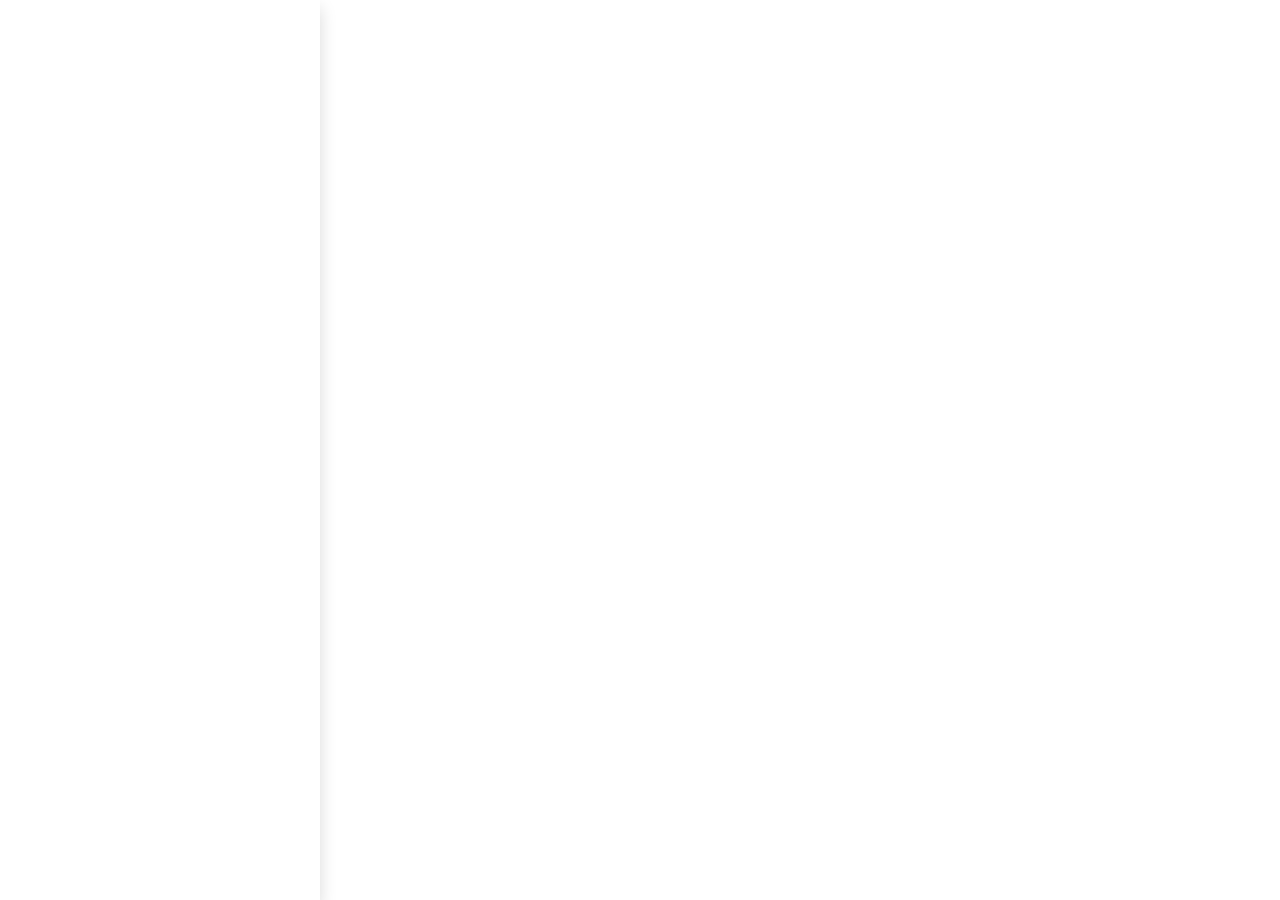
==== admin.html @ e313acd2 "Initial commit" ====
<!DOCTYPE html>
<html lang="en">
<head>
  <meta charset="UTF-8">
  <meta name="viewport" content="width=device-width, initial-scale=1.0">
  <link rel="stylesheet" href="./css/normalize.min.css">
  <link rel="stylesheet" href="./css/bootstrap.min.css">
  <link rel="stylesheet" href="./css/main.css">
  <title>Admin || EVOS</title>
</head>
<body>
  
  <div class="wrapper d-flex w-100 h-100">
    <div class="users w-25 h-100 shadow">
      
    </div>
  </div>

  <script src="./js/bootstrap.min.js"></script>
  <script src="./js/admin.js"></script>
</body>
</html>
---- css/main.css ----
/* Font families */

@font-face {
  font-family: "Mulish";
  font-weight: 400;
  font-display: swap;
  src: url("../fonts/mulish-v12-latin-regular.woff2") format("woff2"),
  url("../fonts/mulish-v12-latin-regular.woff") format("woff");
  
}
@font-face {
  font-family: "Mulish";
  font-weight: 600;
  font-display: swap;
  src: url("../fonts/mulish-v12-latin-600.woff2") format("woff2"),
  url("../fonts/mulish-v12-latin-600.woff") format("woff");
  
}
@font-face {
  font-family: "Mulish";
  font-weight: 700;
  font-display: swap;
  src: url("../fonts/mulish-v12-latin-700.woff2") format("woff2"),
  url("../fonts/mulish-v12-latin-700.woff") format("woff");
  
}

/* Mobile first */

* {
  box-sizing: border-box;
}

html {
  height: 100%;
}

body {
  display: flex;
  flex-direction: column;
  height: 100%;
  font-family: "Mulish", "Arial", sans-serif;
}

img {
  display: block;
  height: auto;
}

.visually-hidden {
  position: absolute;
  width: 1px;
  height: 1px;
  margin: -1px;
  padding: 0;
  border: 0;
  overflow: hidden;
  clip: rect(0 0 0 0);
}

.container {
  max-width: 1280px;
  width: 100%;
  margin: 0 auto;
  padding: 0 24px;
}

::selection {
  color: #fff;
  background-color: #00af00;
}

/* Sitcky footer */

.site-main {
  flex-grow: 1;
}

.form-style  {
  margin-top: 150px !important;
}

.register-title::after {
  display: block;
  width: 100px;
  height: 30px;
  background-image: url("../images/evos.png");
  background-size: contain;
  background-repeat: no-repeat;
  content: "";
}

.change-inner  {
  --bs-gutter-x: 0;
}

.main-text {
  font-weight: 700;
  font-size: 40px;
  /* letter-spacing: 7px; */
  color: #00af00;
}

.list {
  display: grid;
  grid-template-columns: repeat(3, 1fr);
  gap: 25px 15px;
}

.list-item {
  border: 1px solid #999;
}


.desc-wrapper {
  overflow: hidden;
  text-overflow: ellipsis;
  display: -webkit-box;
  -webkit-box-orient: vertical;
  -webkit-line-clamp: 3; /* number of lines to show */
  line-height: 135%;        /* fallback */
  max-height: calc(135% * 3);
}

.wrapper {
  max-width: 1600px;
  margin: 0 auto;
}
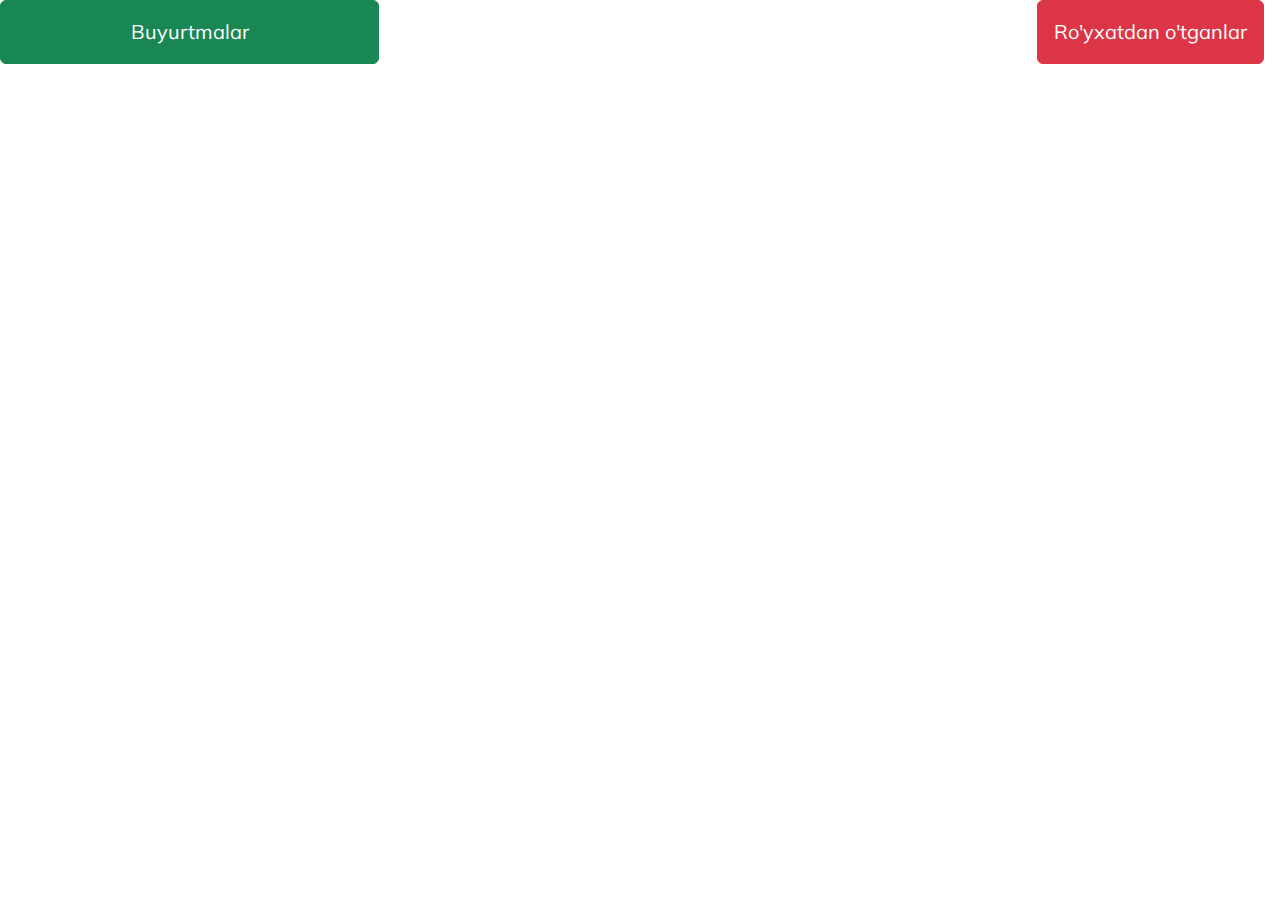
==== commit 92f03a63: "complate app" ====
--- a/admin.html
+++ b/admin.html
@@ -10,12 +10,41 @@
 </head>
 <body>
   
-  <div class="wrapper d-flex w-100 h-100">
-    <div class="users w-25 h-100 shadow">
-      
+  <div class="wrapper d-flex w-100 h-100 column-gap-3">
+    <div class="users h-100 bg-white">
+      <button class="users-btn w-100 fs-5 btn p-3 btn-success">Buyurtmalar</button>
+      <ul class="users-list d-flex flex-column bg-primary-subtle m-0 bg-white list-unstyled mt-3 row-gap-3"></ul>
+    </div>
+    <div class="user-orders order pe-3">
+      <div class="d-flex justify-content-end">
+        <div class="p-0">
+          <button class="order-btn btn btn-danger p-3 fs-5" type="button" data-bs-toggle="modal" data-bs-target="#exampleModal">Ro'yxatdan o'tganlar</button>
+        </div>
+      </div>
+      <div class="order-content d-flex justify-content-between w-100 mt-3 fs-5 fw-semibold shadow rounded-2"></div>
+      <ul class="order-list d-flex flex-column row-gap-3 my-3 list-unstyled"></ul>
     </div>
   </div>
-
+  
+  
+  <!-- Modal -->
+  <div class="modal fade" id="exampleModal" tabindex="-1" aria-labelledby="exampleModalLabel" aria-hidden="true">
+    <div class="modal-dialog modal-lg">
+      <div class="modal-content">
+        <div class="modal-header">
+          <h5 class="modal-title" id="exampleModalLabel">Ro'yxatdan o'tganlar foydalanuvchilar</h5>
+          <button type="button" class="btn-close" data-bs-dismiss="modal" aria-label="Close"></button>
+        </div>
+        <div class="modal-body">
+          <ul class="modal-admin-list d-flex flex-column row-gap-4 list-unstyled"></ul>
+        </div>
+        <div class="modal-footer">
+          <button type="button" class="btn btn-secondary" data-bs-dismiss="modal">Yopish</button>
+        </div>
+      </div>
+    </div>
+  </div>
+  
   <script src="./js/bootstrap.min.js"></script>
   <script src="./js/admin.js"></script>
 </body>
--- a/css/main.css
+++ b/css/main.css
@@ -70,11 +70,6 @@
   background-color: #00af00;
 }
 
-/* Sitcky footer */
-
-.site-main {
-  flex-grow: 1;
-}
 
 .form-style  {
   margin-top: 150px !important;
@@ -117,12 +112,57 @@
   text-overflow: ellipsis;
   display: -webkit-box;
   -webkit-box-orient: vertical;
-  -webkit-line-clamp: 3; /* number of lines to show */
-  line-height: 135%;        /* fallback */
+  -webkit-line-clamp: 3;
+  line-height: 135%;
   max-height: calc(135% * 3);
 }
 
 .wrapper {
   max-width: 1600px;
   margin: 0 auto;
+}
+
+.users-item-inner {
+  font-size: 14px;
+}
+.users-item {
+  display: grid;
+  grid-template-columns: 1fr 40px;
+  column-gap: 10px;
+  transition: transform 0.3s linear;
+}
+.users-item-event {
+  transform: scale(1.04) translateX(8px);
+}
+.users {
+  width: 30%;
+  background-color: #fff;
+}
+
+.user-orders {
+  width: 70%;
+}
+
+.users-title-wrapper {
+  overflow: hidden;
+  text-overflow: ellipsis;
+  display: -webkit-box;
+  -webkit-box-orient: vertical;
+  -webkit-line-clamp: 2;
+  line-height: 135%;
+  height: calc(135% * 2);
+}
+
+.order-item {
+  display: grid;
+  justify-content: space-between;
+  align-items: center;
+  text-align: center;
+  width: 100%;
+  column-gap: 15px;
+  grid-template-columns: 1fr 40px 100px 100px;
+}
+.cash {
+  font-weight: 600;
+  letter-spacing: 2px;
 }